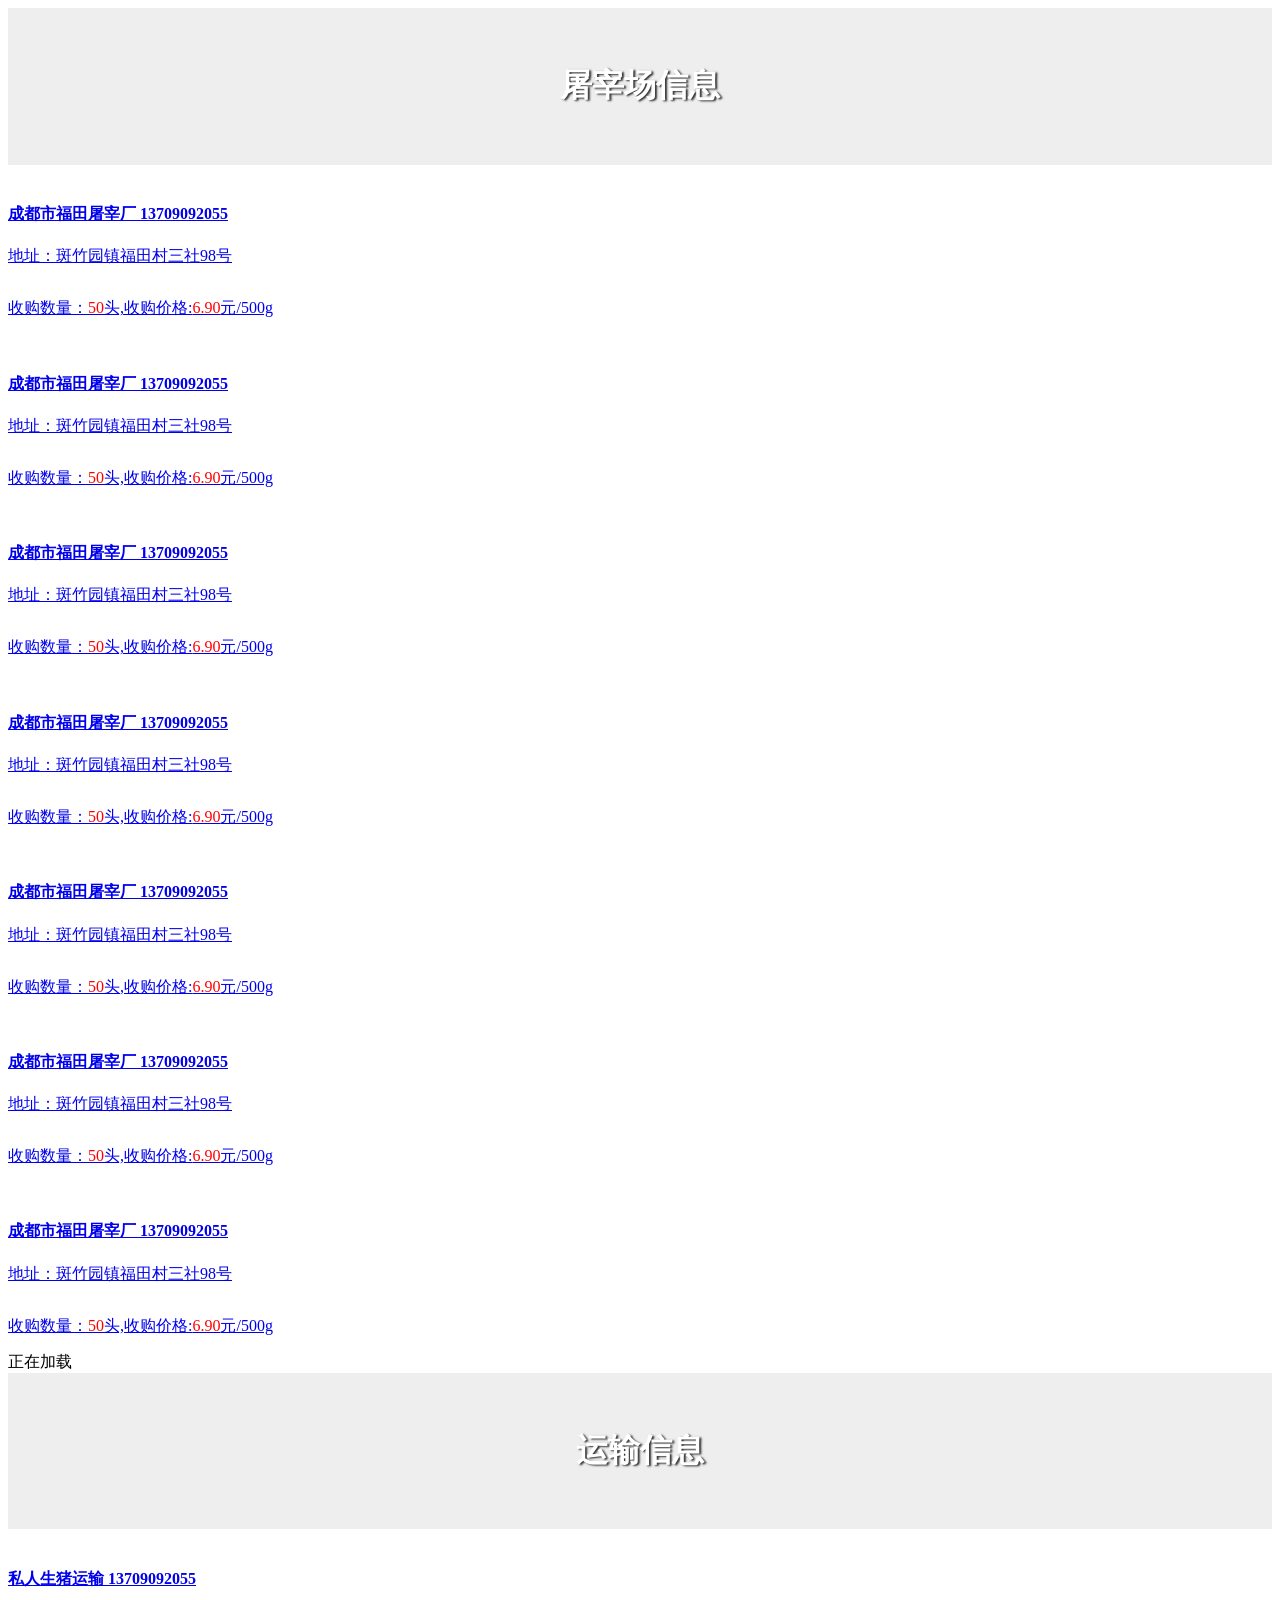
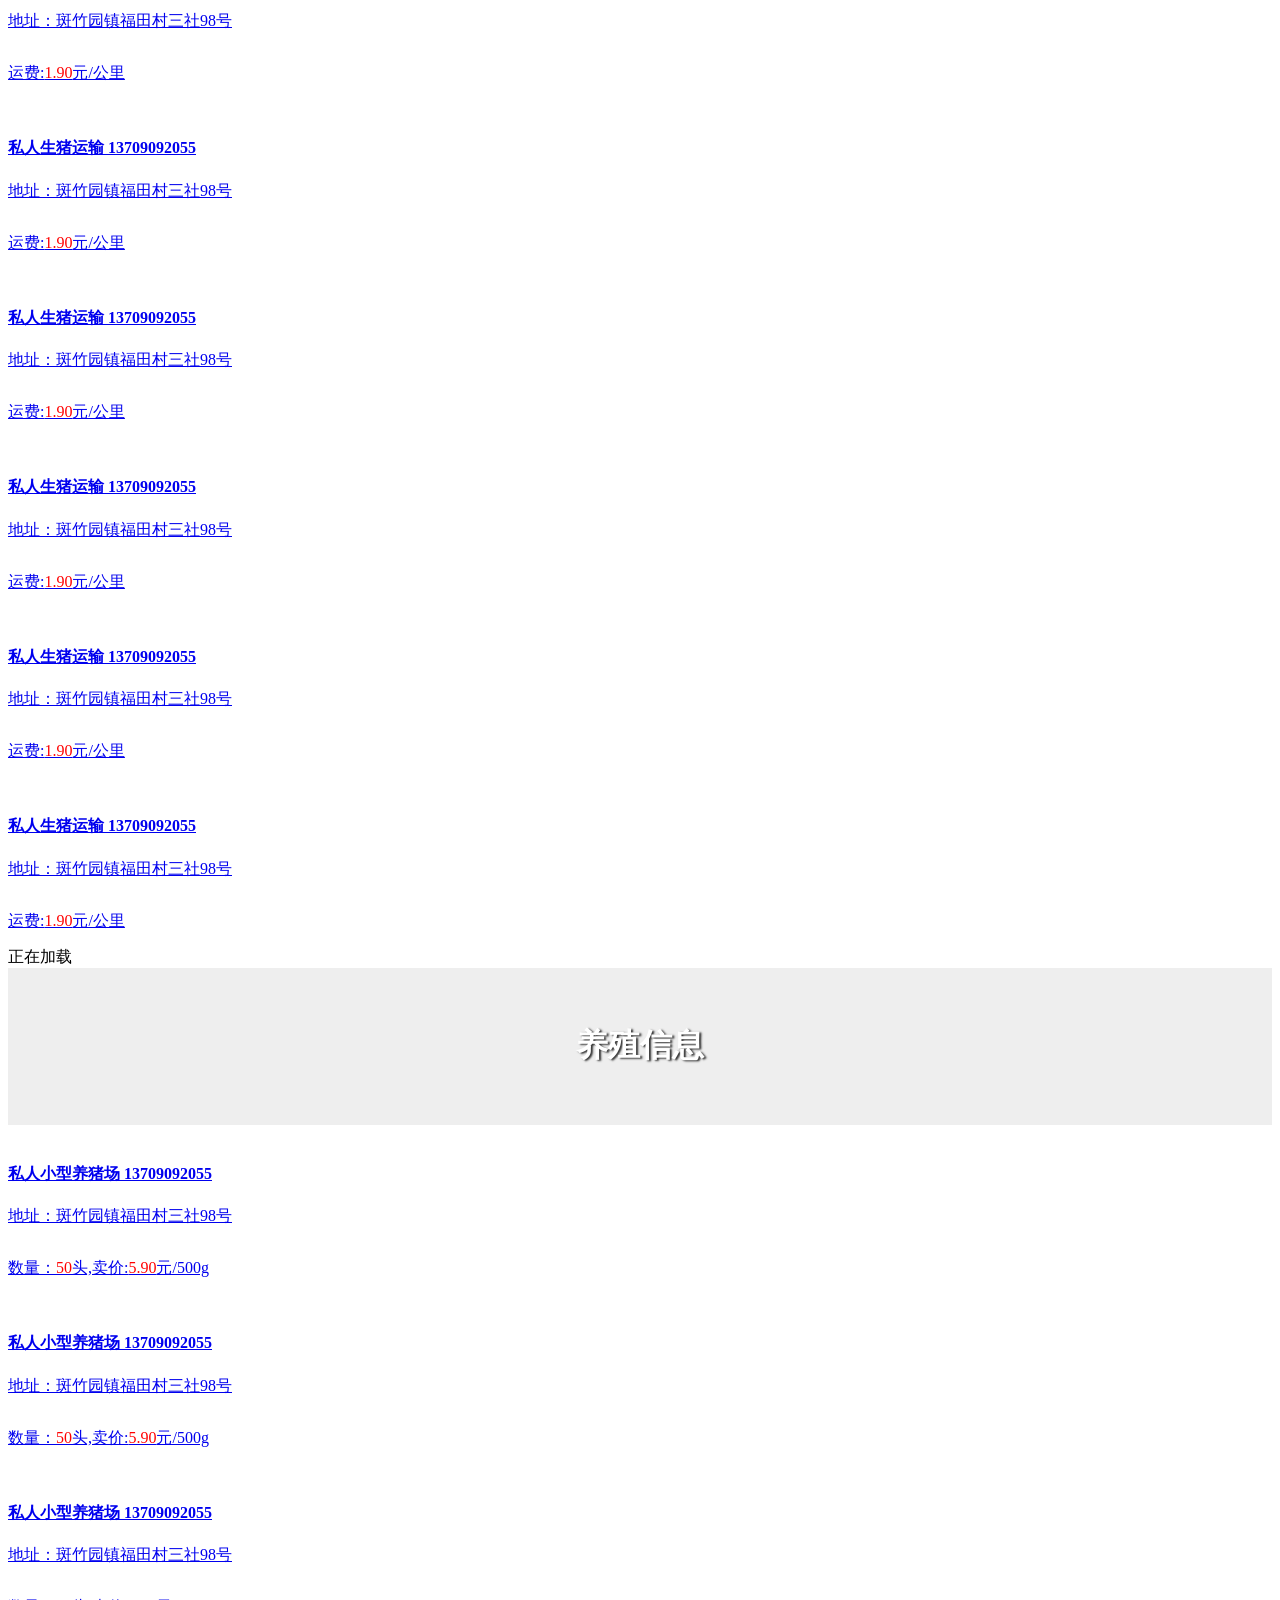
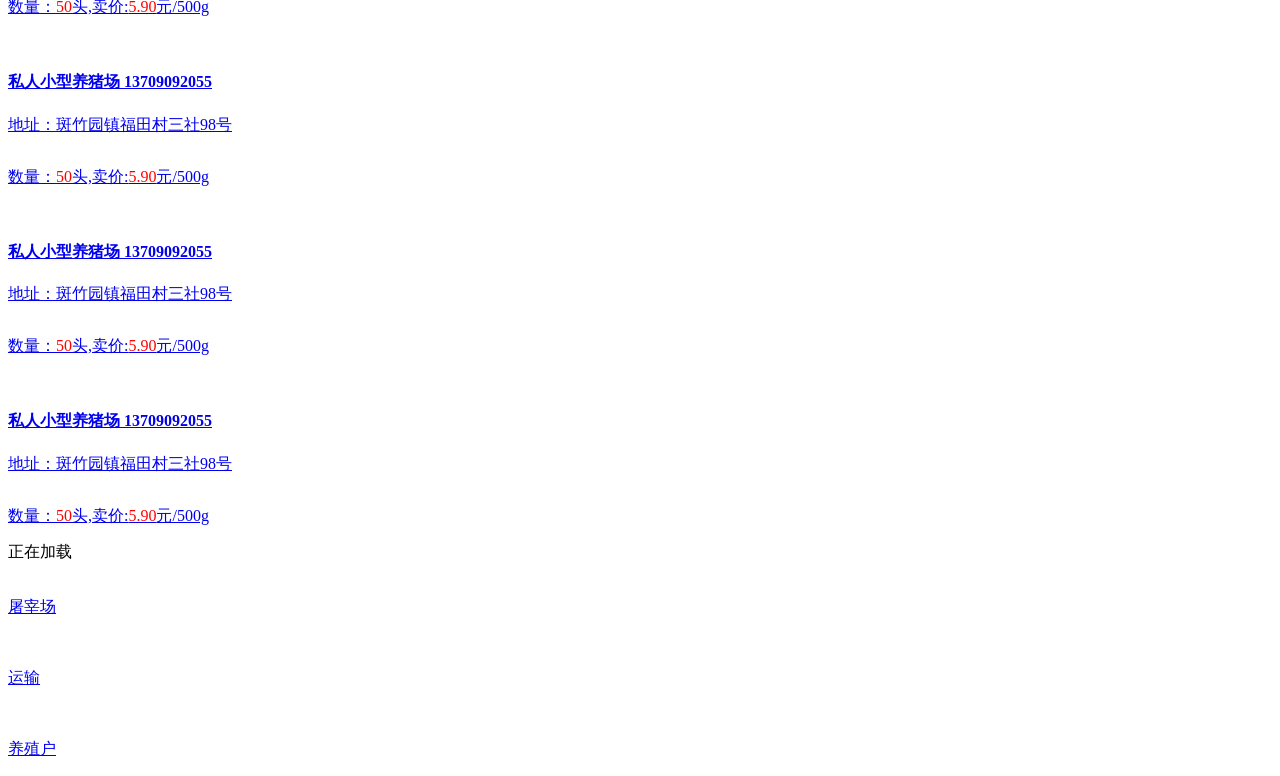
==== Pig.Weixin/wwwroot/index.html @ e0415067 "add wx html" ====
﻿<!DOCTYPE html>
<html>
<head>
    <meta charset="utf-8" />
    <meta http-equiv="X-UA-Compatible" content="IE=edge">
    <meta name="viewport" content="width=device-width, initial-scale=1, user-scalable=no">
    <link rel="stylesheet" href="/css/weui.min.css">
    <link rel="stylesheet" href="/css/jquery-weui.css">
    <link rel="stylesheet" href="/css/common.css">
    <title></title>
    <style>
        .header {
            text-align: center;
            padding: 35px 0;
            background-size: cover;
            background-color: #eee;
            background-position:center center;
        }
        .price_desc { 
            height: 20px;
            padding-top:15px;
        }
            .price_desc span {
                color:red
            }
    </style>
</head>
<body ontouchstart>
<div class="weui-tab">
    <div class="weui-tab__panel weui-tab__bd">
        <div id="tab1" class="weui-tab__bd-item weui-tab__bd-item--active">
            <div class="header" style="background-image:url('/images/tbg1.png')">
                <h1 class="title" style="color:#fff;text-shadow: 2px 1px 2px #333;">屠宰场信息</h1>
            </div>
            <div id="list1">
                <a href="javascript:void(0);" class="weui-media-box weui-media-box_appmsg">
                    <div class="weui-media-box__hd">
                        <img class="weui-media-box__thumb" src="/images/tzc/fttzc.png" alt="">
                    </div>
                    <div class="weui-media-box__bd">
                        <h4 class="weui-media-box__title">
                            成都市福田屠宰厂
                            <span class="weui-media-box__title-after">13709092055</span>
                        </h4>
                        <p class="weui-media-box__desc">地址：斑竹园镇福田村三社98号</p>
                        <p class="weui-media-box__desc price_desc">收购数量：<span>50</span>头,收购价格:<span>6.90</span>元/500g</p>
                    </div>
                </a> <a href="javascript:void(0);" class="weui-media-box weui-media-box_appmsg">
                    <div class="weui-media-box__hd">
                        <img class="weui-media-box__thumb" src="/images/tzc/fttzc.png" alt="">
                    </div>
                    <div class="weui-media-box__bd">
                        <h4 class="weui-media-box__title">
                            成都市福田屠宰厂
                            <span class="weui-media-box__title-after">13709092055</span>
                        </h4>
                        <p class="weui-media-box__desc">地址：斑竹园镇福田村三社98号</p>
                        <p class="weui-media-box__desc price_desc">收购数量：<span>50</span>头,收购价格:<span>6.90</span>元/500g</p>
                    </div>
                </a> <a href="javascript:void(0);" class="weui-media-box weui-media-box_appmsg">
                    <div class="weui-media-box__hd">
                        <img class="weui-media-box__thumb" src="/images/tzc/fttzc.png" alt="">
                    </div>
                    <div class="weui-media-box__bd">
                        <h4 class="weui-media-box__title">
                            成都市福田屠宰厂
                            <span class="weui-media-box__title-after">13709092055</span>
                        </h4>
                        <p class="weui-media-box__desc">地址：斑竹园镇福田村三社98号</p>
                        <p class="weui-media-box__desc price_desc">收购数量：<span>50</span>头,收购价格:<span>6.90</span>元/500g</p>
                    </div>
                </a> <a href="javascript:void(0);" class="weui-media-box weui-media-box_appmsg">
                    <div class="weui-media-box__hd">
                        <img class="weui-media-box__thumb" src="/images/tzc/fttzc.png" alt="">
                    </div>
                    <div class="weui-media-box__bd">
                        <h4 class="weui-media-box__title">
                            成都市福田屠宰厂
                            <span class="weui-media-box__title-after">13709092055</span>
                        </h4>
                        <p class="weui-media-box__desc">地址：斑竹园镇福田村三社98号</p>
                        <p class="weui-media-box__desc price_desc">收购数量：<span>50</span>头,收购价格:<span>6.90</span>元/500g</p>
                    </div>
                </a> <a href="javascript:void(0);" class="weui-media-box weui-media-box_appmsg">
                    <div class="weui-media-box__hd">
                        <img class="weui-media-box__thumb" src="/images/tzc/fttzc.png" alt="">
                    </div>
                    <div class="weui-media-box__bd">
                        <h4 class="weui-media-box__title">
                            成都市福田屠宰厂
                            <span class="weui-media-box__title-after">13709092055</span>
                        </h4>
                        <p class="weui-media-box__desc">地址：斑竹园镇福田村三社98号</p>
                        <p class="weui-media-box__desc price_desc">收购数量：<span>50</span>头,收购价格:<span>6.90</span>元/500g</p>
                    </div>
                </a> <a href="javascript:void(0);" class="weui-media-box weui-media-box_appmsg">
                    <div class="weui-media-box__hd">
                        <img class="weui-media-box__thumb" src="/images/tzc/fttzc.png" alt="">
                    </div>
                    <div class="weui-media-box__bd">
                        <h4 class="weui-media-box__title">
                            成都市福田屠宰厂
                            <span class="weui-media-box__title-after">13709092055</span>
                        </h4>
                        <p class="weui-media-box__desc">地址：斑竹园镇福田村三社98号</p>
                        <p class="weui-media-box__desc price_desc">收购数量：<span>50</span>头,收购价格:<span>6.90</span>元/500g</p>
                    </div>
                </a> <a href="javascript:void(0);" class="weui-media-box weui-media-box_appmsg">
                    <div class="weui-media-box__hd">
                        <img class="weui-media-box__thumb" src="/images/tzc/fttzc.png" alt="">
                    </div>
                    <div class="weui-media-box__bd">
                        <h4 class="weui-media-box__title">
                            成都市福田屠宰厂
                            <span class="weui-media-box__title-after">13709092055</span>
                        </h4>
                        <p class="weui-media-box__desc">地址：斑竹园镇福田村三社98号</p>
                        <p class="weui-media-box__desc price_desc">收购数量：<span>50</span>头,收购价格:<span>6.90</span>元/500g</p>
                    </div>
                </a>
            </div>
            <div class="weui-loadmore">
                <i class="weui-loading"></i>
                <span class="weui-loadmore__tips">正在加载</span>
            </div>
        </div>
        <div id="tab2" class="weui-tab__bd-item">
            <div class="header" style="background-image:url('/images/tbg2.png')">
                <h1 class="title" style="color:#fff;text-shadow: 2px 1px 2px #333;">运输信息</h1>
            </div>
            <div id="list2">
                <a href="javascript:void(0);" class="weui-media-box weui-media-box_appmsg">
                    <div class="weui-media-box__hd">
                        <img class="weui-media-box__thumb" src="/images/ysd/ysd.png" alt="">
                    </div>
                    <div class="weui-media-box__bd">
                        <h4 class="weui-media-box__title">
                            私人生猪运输
                            <span class="weui-media-box__title-after">13709092055</span>
                        </h4>
                        <p class="weui-media-box__desc">地址：斑竹园镇福田村三社98号</p>
                        <p class="weui-media-box__desc price_desc">运费:<span>1.90</span>元/公里</p>
                    </div>
                </a>
                <a href="javascript:void(0);" class="weui-media-box weui-media-box_appmsg">
                    <div class="weui-media-box__hd">
                        <img class="weui-media-box__thumb" src="/images/ysd/ysd.png" alt="">
                    </div>
                    <div class="weui-media-box__bd">
                        <h4 class="weui-media-box__title">
                            私人生猪运输
                            <span class="weui-media-box__title-after">13709092055</span>
                        </h4>
                        <p class="weui-media-box__desc">地址：斑竹园镇福田村三社98号</p>
                        <p class="weui-media-box__desc price_desc">运费:<span>1.90</span>元/公里</p>
                    </div>
                </a>
                <a href="javascript:void(0);" class="weui-media-box weui-media-box_appmsg">
                    <div class="weui-media-box__hd">
                        <img class="weui-media-box__thumb" src="/images/ysd/ysd.png" alt="">
                    </div>
                    <div class="weui-media-box__bd">
                        <h4 class="weui-media-box__title">
                            私人生猪运输
                            <span class="weui-media-box__title-after">13709092055</span>
                        </h4>
                        <p class="weui-media-box__desc">地址：斑竹园镇福田村三社98号</p>
                        <p class="weui-media-box__desc price_desc">运费:<span>1.90</span>元/公里</p>
                    </div>
                </a>
                <a href="javascript:void(0);" class="weui-media-box weui-media-box_appmsg">
                    <div class="weui-media-box__hd">
                        <img class="weui-media-box__thumb" src="/images/ysd/ysd.png" alt="">
                    </div>
                    <div class="weui-media-box__bd">
                        <h4 class="weui-media-box__title">
                            私人生猪运输
                            <span class="weui-media-box__title-after">13709092055</span>
                        </h4>
                        <p class="weui-media-box__desc">地址：斑竹园镇福田村三社98号</p>
                        <p class="weui-media-box__desc price_desc">运费:<span>1.90</span>元/公里</p>
                    </div>
                </a>
                <a href="javascript:void(0);" class="weui-media-box weui-media-box_appmsg">
                    <div class="weui-media-box__hd">
                        <img class="weui-media-box__thumb" src="/images/ysd/ysd.png" alt="">
                    </div>
                    <div class="weui-media-box__bd">
                        <h4 class="weui-media-box__title">
                            私人生猪运输
                            <span class="weui-media-box__title-after">13709092055</span>
                        </h4>
                        <p class="weui-media-box__desc">地址：斑竹园镇福田村三社98号</p>
                        <p class="weui-media-box__desc price_desc">运费:<span>1.90</span>元/公里</p>
                    </div>
                </a>
                <a href="javascript:void(0);" class="weui-media-box weui-media-box_appmsg">
                    <div class="weui-media-box__hd">
                        <img class="weui-media-box__thumb" src="/images/ysd/ysd.png" alt="">
                    </div>
                    <div class="weui-media-box__bd">
                        <h4 class="weui-media-box__title">
                            私人生猪运输
                            <span class="weui-media-box__title-after">13709092055</span>
                        </h4>
                        <p class="weui-media-box__desc">地址：斑竹园镇福田村三社98号</p>
                        <p class="weui-media-box__desc price_desc">运费:<span>1.90</span>元/公里</p>
                    </div>
                </a>
            </div>
            <div class="weui-loadmore">
                <i class="weui-loading"></i>
                <span class="weui-loadmore__tips">正在加载</span>
            </div>
        </div>
        <div id="tab3" class="weui-tab__bd-item">
            <div class="header" style="background-image:url('/images/tbg3.png')">
                <h1 class="title" style="color:#fff;text-shadow: 2px 1px 2px #333;">养殖信息</h1>
            </div>
            <div id="list3">
                <a href="javascript:void(0);" class="weui-media-box weui-media-box_appmsg">
                    <div class="weui-media-box__hd">
                        <img class="weui-media-box__thumb" src="/images/ysd/ysd.png" alt="">
                    </div>
                    <div class="weui-media-box__bd">
                        <h4 class="weui-media-box__title">
                            私人小型养猪场
                            <span class="weui-media-box__title-after">13709092055</span>
                        </h4>
                        <p class="weui-media-box__desc">地址：斑竹园镇福田村三社98号</p>
                        <p class="weui-media-box__desc price_desc">数量：<span>50</span>头,卖价:<span>5.90</span>元/500g</p>
                    </div>
                </a>
                <a href="javascript:void(0);" class="weui-media-box weui-media-box_appmsg">
                    <div class="weui-media-box__hd">
                        <img class="weui-media-box__thumb" src="/images/ysd/ysd.png" alt="">
                    </div>
                    <div class="weui-media-box__bd">
                        <h4 class="weui-media-box__title">
                            私人小型养猪场
                            <span class="weui-media-box__title-after">13709092055</span>
                        </h4>
                        <p class="weui-media-box__desc">地址：斑竹园镇福田村三社98号</p>
                        <p class="weui-media-box__desc price_desc">数量：<span>50</span>头,卖价:<span>5.90</span>元/500g</p>
                    </div>
                </a>
                <a href="javascript:void(0);" class="weui-media-box weui-media-box_appmsg">
                    <div class="weui-media-box__hd">
                        <img class="weui-media-box__thumb" src="/images/ysd/ysd.png" alt="">
                    </div>
                    <div class="weui-media-box__bd">
                        <h4 class="weui-media-box__title">
                            私人小型养猪场
                            <span class="weui-media-box__title-after">13709092055</span>
                        </h4>
                        <p class="weui-media-box__desc">地址：斑竹园镇福田村三社98号</p>
                        <p class="weui-media-box__desc price_desc">数量：<span>50</span>头,卖价:<span>5.90</span>元/500g</p>
                    </div>
                </a>
                <a href="javascript:void(0);" class="weui-media-box weui-media-box_appmsg">
                    <div class="weui-media-box__hd">
                        <img class="weui-media-box__thumb" src="/images/ysd/ysd.png" alt="">
                    </div>
                    <div class="weui-media-box__bd">
                        <h4 class="weui-media-box__title">
                            私人小型养猪场
                            <span class="weui-media-box__title-after">13709092055</span>
                        </h4>
                        <p class="weui-media-box__desc">地址：斑竹园镇福田村三社98号</p>
                        <p class="weui-media-box__desc price_desc">数量：<span>50</span>头,卖价:<span>5.90</span>元/500g</p>
                    </div>
                </a>
                <a href="javascript:void(0);" class="weui-media-box weui-media-box_appmsg">
                    <div class="weui-media-box__hd">
                        <img class="weui-media-box__thumb" src="/images/ysd/ysd.png" alt="">
                    </div>
                    <div class="weui-media-box__bd">
                        <h4 class="weui-media-box__title">
                            私人小型养猪场
                            <span class="weui-media-box__title-after">13709092055</span>
                        </h4>
                        <p class="weui-media-box__desc">地址：斑竹园镇福田村三社98号</p>
                        <p class="weui-media-box__desc price_desc">数量：<span>50</span>头,卖价:<span>5.90</span>元/500g</p>
                    </div>
                </a>
                <a href="javascript:void(0);" class="weui-media-box weui-media-box_appmsg">
                    <div class="weui-media-box__hd">
                        <img class="weui-media-box__thumb" src="/images/ysd/ysd.png" alt="">
                    </div>
                    <div class="weui-media-box__bd">
                        <h4 class="weui-media-box__title">
                            私人小型养猪场
                            <span class="weui-media-box__title-after">13709092055</span>
                        </h4>
                        <p class="weui-media-box__desc">地址：斑竹园镇福田村三社98号</p>
                        <p class="weui-media-box__desc price_desc">数量：<span>50</span>头,卖价:<span>5.90</span>元/500g</p>
                    </div>
                </a>
            </div>
            <div class="weui-loadmore">
                <i class="weui-loading"></i>
                <span class="weui-loadmore__tips">正在加载</span>
            </div>
        </div>
    </div>

    <div class="weui-tabbar">
        <a href="#tab1" class="weui-tabbar__item weui-bar__item--on">
            <!--<span class="weui-badge" style="position: absolute; top: -.4em; right: 1em;">8</span>-->
            <div class="weui-tabbar__icon">
                <img src="/images/knife.png" alt="" class="weui-tabbar__icon">
            </div>
            <p class="weui-tabbar__label">屠宰场</p>
        </a>
        <a href="#tab2" class="weui-tabbar__item">
            <div class="weui-tabbar__icon">
                <img src="/images/car.png" alt="" class="weui-tabbar__icon">
            </div>
            <p class="weui-tabbar__label">运输</p>
        </a>
        <a href="#tab3" class="weui-tabbar__item">
            <div class="weui-tabbar__icon">
                <img src="/images/pig.png" alt="" class="weui-tabbar__icon">
            </div>
            <p class="weui-tabbar__label">养殖户</p>
        </a>
    </div>
</div>
<script src="/js/jquery-2.1.4.js"></script>
<script src="/js/fastclick.js"></script>
<script>
    $(function() {
        FastClick.attach(document.body);
       
        //$("tal2").infinite(100);
        //$("tal3").infinite(100);
    });
</script>
<script src="/js/jquery-weui.js"></script>
<script>
    
    var loading = false;
    $("#tab1").infinite(50).on("infinite", function () {
        if (loading) return;
        loading = true;
        setTimeout(function() {
                loading = false;
            $("#tab1").destroyInfinite();
            },
            3000);
    });
</script>
</body>
</html>
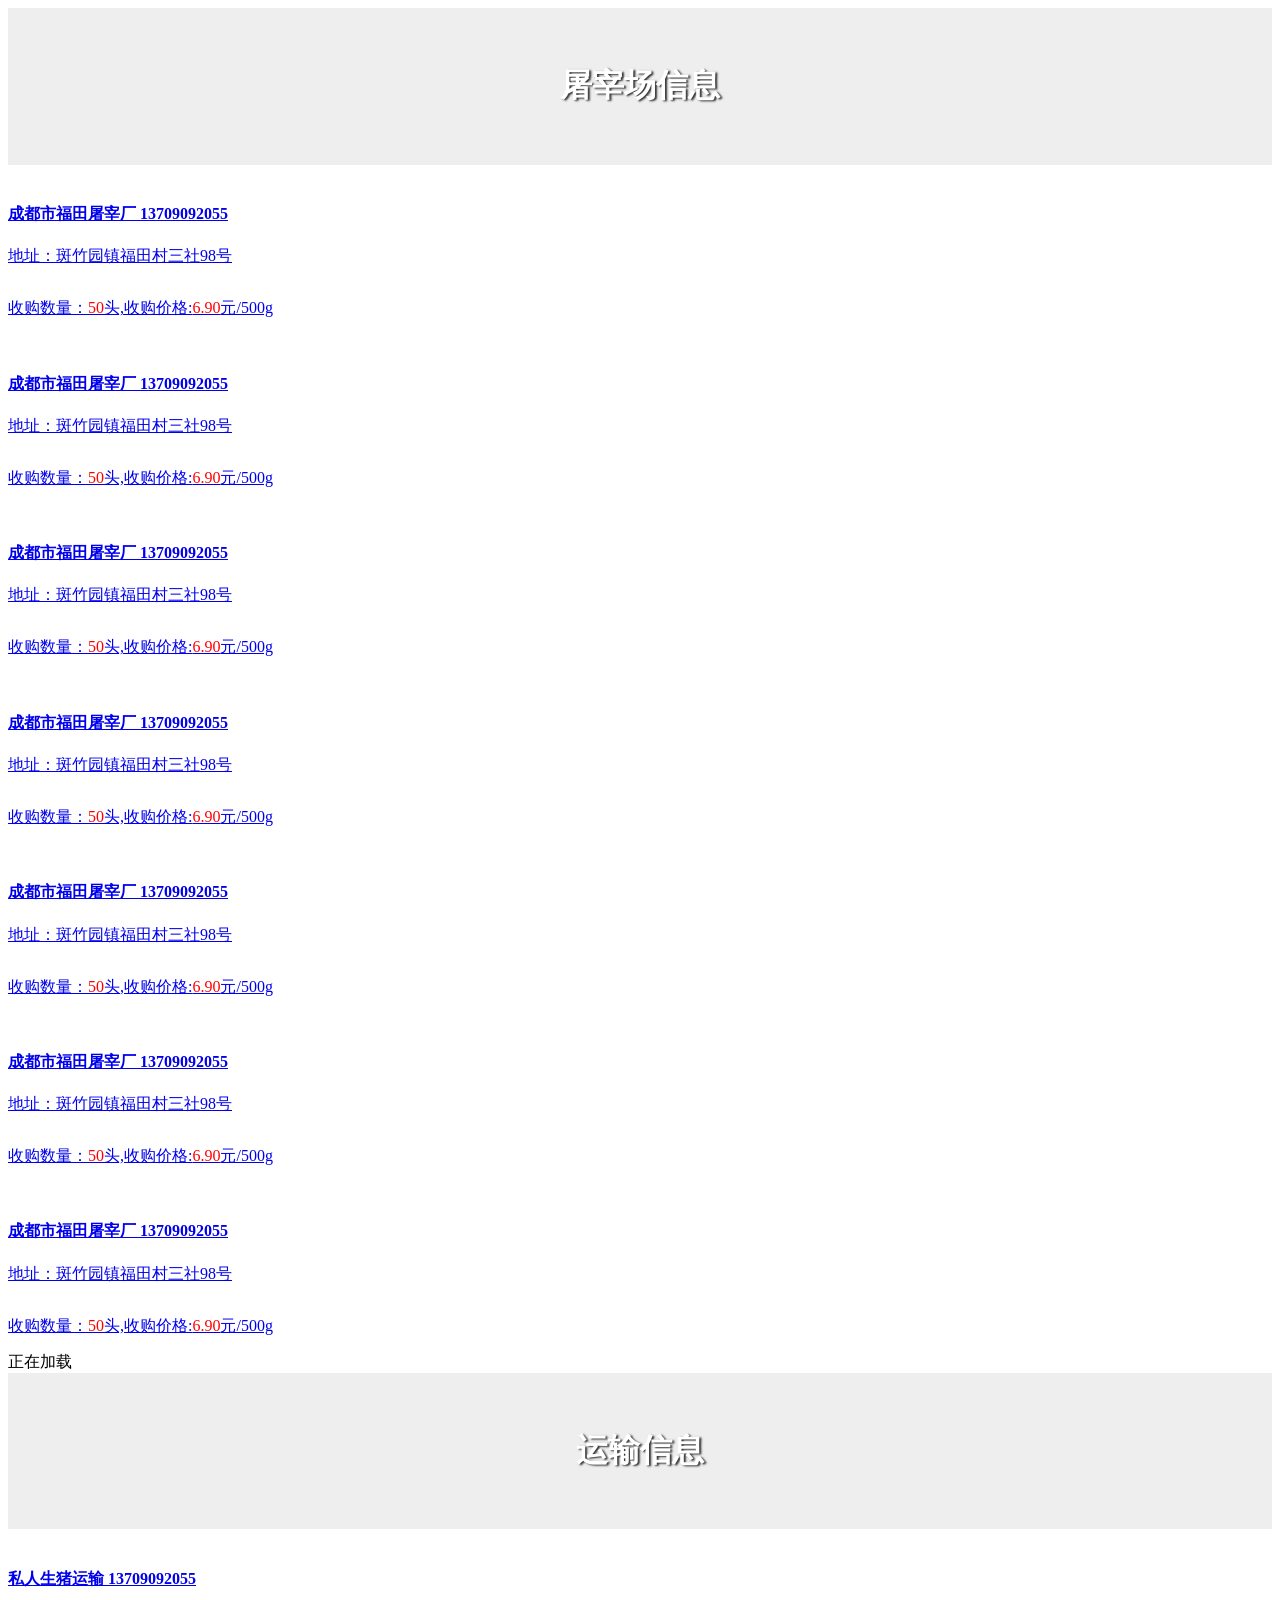
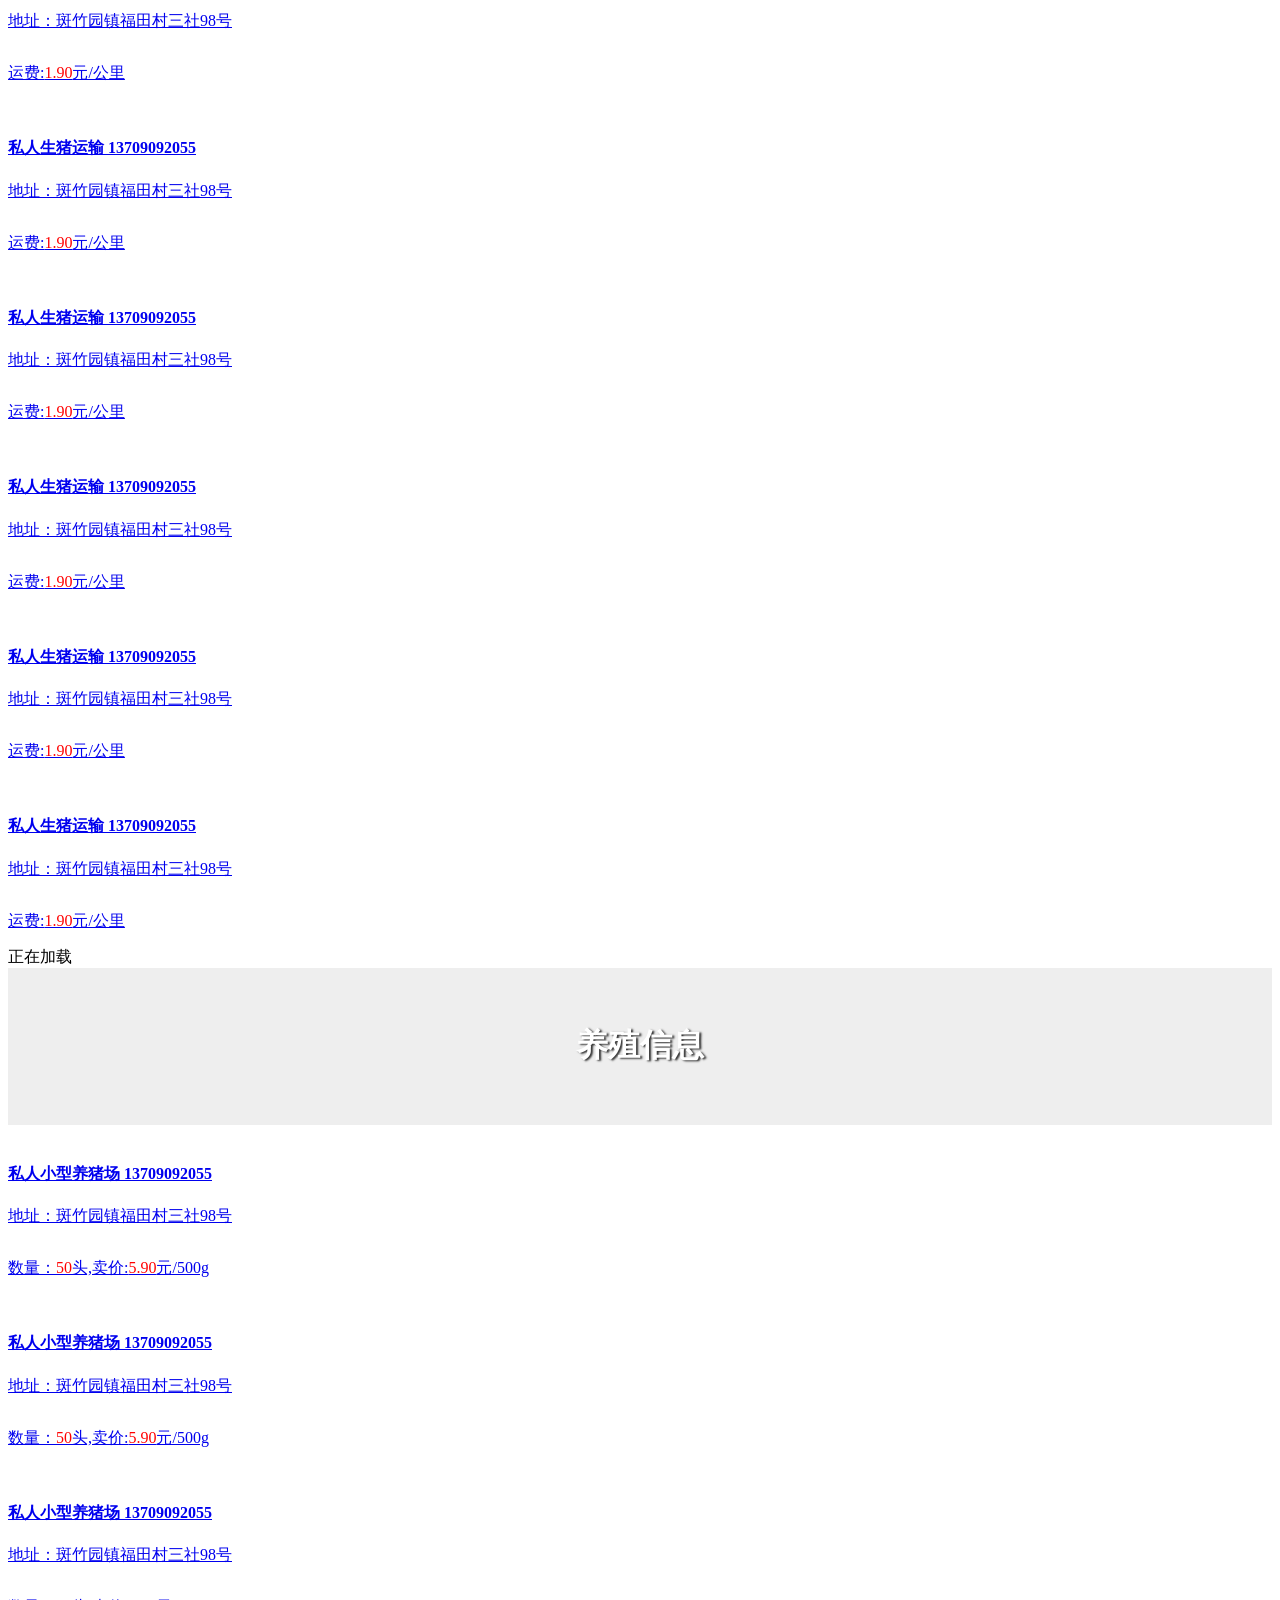
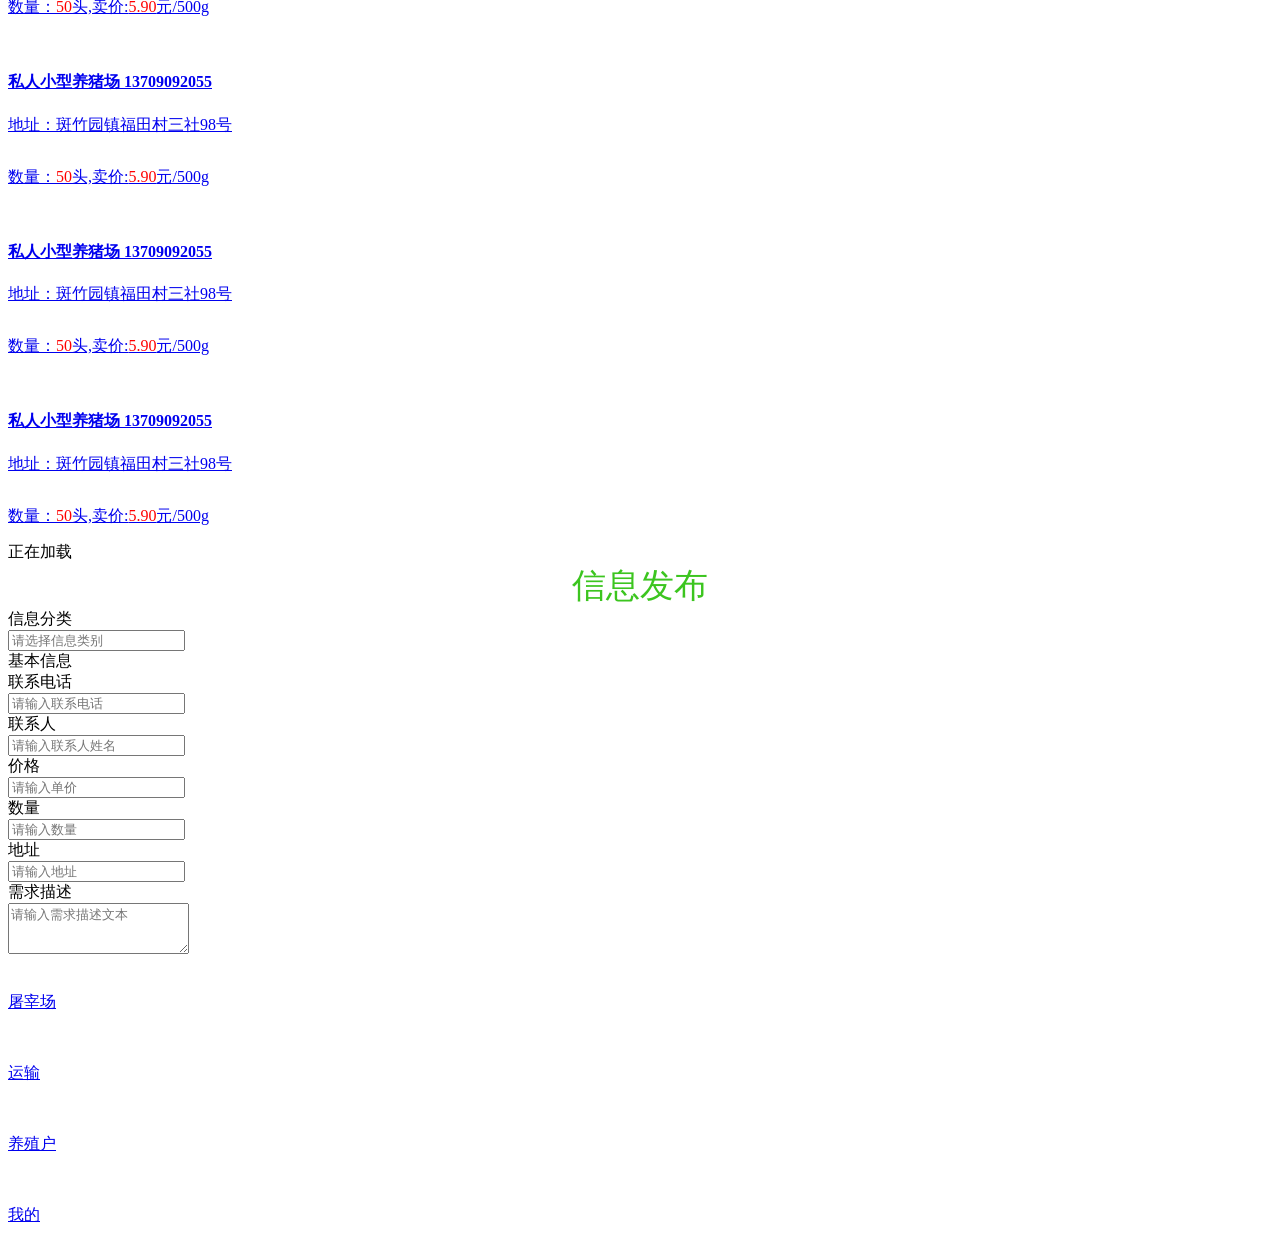
==== commit 4c2da255: "00" ====
--- a/Pig.Weixin/wwwroot/index.html
+++ b/Pig.Weixin/wwwroot/index.html
@@ -14,341 +14,416 @@
             padding: 35px 0;
             background-size: cover;
             background-color: #eee;
-            background-position:center center;
+            background-position: center center;
         }
-        .price_desc { 
+
+        .price_desc {
             height: 20px;
-            padding-top:15px;
+            padding-top: 15px;
         }
+
             .price_desc span {
-                color:red
+                color: red
             }
+        .publish-title
+{text-align: center;
+            font-size: 34px;
+            color: #3cc51f;
+            font-weight: 400;
+            margin: 0 15%;}
     </style>
 </head>
 <body ontouchstart>
-<div class="weui-tab">
-    <div class="weui-tab__panel weui-tab__bd">
-        <div id="tab1" class="weui-tab__bd-item weui-tab__bd-item--active">
-            <div class="header" style="background-image:url('/images/tbg1.png')">
-                <h1 class="title" style="color:#fff;text-shadow: 2px 1px 2px #333;">屠宰场信息</h1>
+    <div class="weui-tab">
+        <div class="weui-tab__panel weui-tab__bd">
+            <div id="tab1" class="weui-tab__bd-item weui-tab__bd-item--active">
+                <div class="header" style="background-image:url('/images/tbg1.png')">
+                    <h1 class="title" style="color:#fff;text-shadow: 2px 1px 2px #333;">屠宰场信息</h1>
+                </div>
+                <div id="list1">
+                    <a href="javascript:void(0);" class="weui-media-box weui-media-box_appmsg">
+                        <div class="weui-media-box__hd">
+                            <img class="weui-media-box__thumb" src="/images/tzc/fttzc.png" alt="">
+                        </div>
+                        <div class="weui-media-box__bd">
+                            <h4 class="weui-media-box__title">
+                                成都市福田屠宰厂
+                                <span class="weui-media-box__title-after">13709092055</span>
+                            </h4>
+                            <p class="weui-media-box__desc">地址：斑竹园镇福田村三社98号</p>
+                            <p class="weui-media-box__desc price_desc">收购数量：<span>50</span>头,收购价格:<span>6.90</span>元/500g</p>
+                        </div>
+                    </a> <a href="javascript:void(0);" class="weui-media-box weui-media-box_appmsg">
+                        <div class="weui-media-box__hd">
+                            <img class="weui-media-box__thumb" src="/images/tzc/fttzc.png" alt="">
+                        </div>
+                        <div class="weui-media-box__bd">
+                            <h4 class="weui-media-box__title">
+                                成都市福田屠宰厂
+                                <span class="weui-media-box__title-after">13709092055</span>
+                            </h4>
+                            <p class="weui-media-box__desc">地址：斑竹园镇福田村三社98号</p>
+                            <p class="weui-media-box__desc price_desc">收购数量：<span>50</span>头,收购价格:<span>6.90</span>元/500g</p>
+                        </div>
+                    </a> <a href="javascript:void(0);" class="weui-media-box weui-media-box_appmsg">
+                        <div class="weui-media-box__hd">
+                            <img class="weui-media-box__thumb" src="/images/tzc/fttzc.png" alt="">
+                        </div>
+                        <div class="weui-media-box__bd">
+                            <h4 class="weui-media-box__title">
+                                成都市福田屠宰厂
+                                <span class="weui-media-box__title-after">13709092055</span>
+                            </h4>
+                            <p class="weui-media-box__desc">地址：斑竹园镇福田村三社98号</p>
+                            <p class="weui-media-box__desc price_desc">收购数量：<span>50</span>头,收购价格:<span>6.90</span>元/500g</p>
+                        </div>
+                    </a> <a href="javascript:void(0);" class="weui-media-box weui-media-box_appmsg">
+                        <div class="weui-media-box__hd">
+                            <img class="weui-media-box__thumb" src="/images/tzc/fttzc.png" alt="">
+                        </div>
+                        <div class="weui-media-box__bd">
+                            <h4 class="weui-media-box__title">
+                                成都市福田屠宰厂
+                                <span class="weui-media-box__title-after">13709092055</span>
+                            </h4>
+                            <p class="weui-media-box__desc">地址：斑竹园镇福田村三社98号</p>
+                            <p class="weui-media-box__desc price_desc">收购数量：<span>50</span>头,收购价格:<span>6.90</span>元/500g</p>
+                        </div>
+                    </a> <a href="javascript:void(0);" class="weui-media-box weui-media-box_appmsg">
+                        <div class="weui-media-box__hd">
+                            <img class="weui-media-box__thumb" src="/images/tzc/fttzc.png" alt="">
+                        </div>
+                        <div class="weui-media-box__bd">
+                            <h4 class="weui-media-box__title">
+                                成都市福田屠宰厂
+                                <span class="weui-media-box__title-after">13709092055</span>
+                            </h4>
+                            <p class="weui-media-box__desc">地址：斑竹园镇福田村三社98号</p>
+                            <p class="weui-media-box__desc price_desc">收购数量：<span>50</span>头,收购价格:<span>6.90</span>元/500g</p>
+                        </div>
+                    </a> <a href="javascript:void(0);" class="weui-media-box weui-media-box_appmsg">
+                        <div class="weui-media-box__hd">
+                            <img class="weui-media-box__thumb" src="/images/tzc/fttzc.png" alt="">
+                        </div>
+                        <div class="weui-media-box__bd">
+                            <h4 class="weui-media-box__title">
+                                成都市福田屠宰厂
+                                <span class="weui-media-box__title-after">13709092055</span>
+                            </h4>
+                            <p class="weui-media-box__desc">地址：斑竹园镇福田村三社98号</p>
+                            <p class="weui-media-box__desc price_desc">收购数量：<span>50</span>头,收购价格:<span>6.90</span>元/500g</p>
+                        </div>
+                    </a> <a href="javascript:void(0);" class="weui-media-box weui-media-box_appmsg">
+                        <div class="weui-media-box__hd">
+                            <img class="weui-media-box__thumb" src="/images/tzc/fttzc.png" alt="">
+                        </div>
+                        <div class="weui-media-box__bd">
+                            <h4 class="weui-media-box__title">
+                                成都市福田屠宰厂
+                                <span class="weui-media-box__title-after">13709092055</span>
+                            </h4>
+                            <p class="weui-media-box__desc">地址：斑竹园镇福田村三社98号</p>
+                            <p class="weui-media-box__desc price_desc">收购数量：<span>50</span>头,收购价格:<span>6.90</span>元/500g</p>
+                        </div>
+                    </a>
+                </div>
+                <div class="weui-loadmore">
+                    <i class="weui-loading"></i>
+                    <span class="weui-loadmore__tips">正在加载</span>
+                </div>
             </div>
-            <div id="list1">
-                <a href="javascript:void(0);" class="weui-media-box weui-media-box_appmsg">
-                    <div class="weui-media-box__hd">
-                        <img class="weui-media-box__thumb" src="/images/tzc/fttzc.png" alt="">
-                    </div>
-                    <div class="weui-media-box__bd">
-                        <h4 class="weui-media-box__title">
-                            成都市福田屠宰厂
-                            <span class="weui-media-box__title-after">13709092055</span>
-                        </h4>
-                        <p class="weui-media-box__desc">地址：斑竹园镇福田村三社98号</p>
-                        <p class="weui-media-box__desc price_desc">收购数量：<span>50</span>头,收购价格:<span>6.90</span>元/500g</p>
-                    </div>
-                </a> <a href="javascript:void(0);" class="weui-media-box weui-media-box_appmsg">
-                    <div class="weui-media-box__hd">
-                        <img class="weui-media-box__thumb" src="/images/tzc/fttzc.png" alt="">
-                    </div>
-                    <div class="weui-media-box__bd">
-                        <h4 class="weui-media-box__title">
-                            成都市福田屠宰厂
-                            <span class="weui-media-box__title-after">13709092055</span>
-                        </h4>
-                        <p class="weui-media-box__desc">地址：斑竹园镇福田村三社98号</p>
-                        <p class="weui-media-box__desc price_desc">收购数量：<span>50</span>头,收购价格:<span>6.90</span>元/500g</p>
-                    </div>
-                </a> <a href="javascript:void(0);" class="weui-media-box weui-media-box_appmsg">
-                    <div class="weui-media-box__hd">
-                        <img class="weui-media-box__thumb" src="/images/tzc/fttzc.png" alt="">
-                    </div>
-                    <div class="weui-media-box__bd">
-                        <h4 class="weui-media-box__title">
-                            成都市福田屠宰厂
-                            <span class="weui-media-box__title-after">13709092055</span>
-                        </h4>
-                        <p class="weui-media-box__desc">地址：斑竹园镇福田村三社98号</p>
-                        <p class="weui-media-box__desc price_desc">收购数量：<span>50</span>头,收购价格:<span>6.90</span>元/500g</p>
-                    </div>
-                </a> <a href="javascript:void(0);" class="weui-media-box weui-media-box_appmsg">
-                    <div class="weui-media-box__hd">
-                        <img class="weui-media-box__thumb" src="/images/tzc/fttzc.png" alt="">
-                    </div>
-                    <div class="weui-media-box__bd">
-                        <h4 class="weui-media-box__title">
-                            成都市福田屠宰厂
-                            <span class="weui-media-box__title-after">13709092055</span>
-                        </h4>
-                        <p class="weui-media-box__desc">地址：斑竹园镇福田村三社98号</p>
-                        <p class="weui-media-box__desc price_desc">收购数量：<span>50</span>头,收购价格:<span>6.90</span>元/500g</p>
-                    </div>
-                </a> <a href="javascript:void(0);" class="weui-media-box weui-media-box_appmsg">
-                    <div class="weui-media-box__hd">
-                        <img class="weui-media-box__thumb" src="/images/tzc/fttzc.png" alt="">
-                    </div>
-                    <div class="weui-media-box__bd">
-                        <h4 class="weui-media-box__title">
-                            成都市福田屠宰厂
-                            <span class="weui-media-box__title-after">13709092055</span>
-                        </h4>
-                        <p class="weui-media-box__desc">地址：斑竹园镇福田村三社98号</p>
-                        <p class="weui-media-box__desc price_desc">收购数量：<span>50</span>头,收购价格:<span>6.90</span>元/500g</p>
-                    </div>
-                </a> <a href="javascript:void(0);" class="weui-media-box weui-media-box_appmsg">
-                    <div class="weui-media-box__hd">
-                        <img class="weui-media-box__thumb" src="/images/tzc/fttzc.png" alt="">
-                    </div>
-                    <div class="weui-media-box__bd">
-                        <h4 class="weui-media-box__title">
-                            成都市福田屠宰厂
-                            <span class="weui-media-box__title-after">13709092055</span>
-                        </h4>
-                        <p class="weui-media-box__desc">地址：斑竹园镇福田村三社98号</p>
-                        <p class="weui-media-box__desc price_desc">收购数量：<span>50</span>头,收购价格:<span>6.90</span>元/500g</p>
-                    </div>
-                </a> <a href="javascript:void(0);" class="weui-media-box weui-media-box_appmsg">
-                    <div class="weui-media-box__hd">
-                        <img class="weui-media-box__thumb" src="/images/tzc/fttzc.png" alt="">
-                    </div>
-                    <div class="weui-media-box__bd">
-                        <h4 class="weui-media-box__title">
-                            成都市福田屠宰厂
-                            <span class="weui-media-box__title-after">13709092055</span>
-                        </h4>
-                        <p class="weui-media-box__desc">地址：斑竹园镇福田村三社98号</p>
-                        <p class="weui-media-box__desc price_desc">收购数量：<span>50</span>头,收购价格:<span>6.90</span>元/500g</p>
-                    </div>
-                </a>
+            <div id="tab2" class="weui-tab__bd-item">
+                <div class="header" style="background-image:url('/images/tbg2.png')">
+                    <h1 class="title" style="color:#fff;text-shadow: 2px 1px 2px #333;">运输信息</h1>
+                </div>
+                <div id="list2">
+                    <a href="javascript:void(0);" class="weui-media-box weui-media-box_appmsg">
+                        <div class="weui-media-box__hd">
+                            <img class="weui-media-box__thumb" src="/images/ysd/ysd.png" alt="">
+                        </div>
+                        <div class="weui-media-box__bd">
+                            <h4 class="weui-media-box__title">
+                                私人生猪运输
+                                <span class="weui-media-box__title-after">13709092055</span>
+                            </h4>
+                            <p class="weui-media-box__desc">地址：斑竹园镇福田村三社98号</p>
+                            <p class="weui-media-box__desc price_desc">运费:<span>1.90</span>元/公里</p>
+                        </div>
+                    </a>
+                    <a href="javascript:void(0);" class="weui-media-box weui-media-box_appmsg">
+                        <div class="weui-media-box__hd">
+                            <img class="weui-media-box__thumb" src="/images/ysd/ysd.png" alt="">
+                        </div>
+                        <div class="weui-media-box__bd">
+                            <h4 class="weui-media-box__title">
+                                私人生猪运输
+                                <span class="weui-media-box__title-after">13709092055</span>
+                            </h4>
+                            <p class="weui-media-box__desc">地址：斑竹园镇福田村三社98号</p>
+                            <p class="weui-media-box__desc price_desc">运费:<span>1.90</span>元/公里</p>
+                        </div>
+                    </a>
+                    <a href="javascript:void(0);" class="weui-media-box weui-media-box_appmsg">
+                        <div class="weui-media-box__hd">
+                            <img class="weui-media-box__thumb" src="/images/ysd/ysd.png" alt="">
+                        </div>
+                        <div class="weui-media-box__bd">
+                            <h4 class="weui-media-box__title">
+                                私人生猪运输
+                                <span class="weui-media-box__title-after">13709092055</span>
+                            </h4>
+                            <p class="weui-media-box__desc">地址：斑竹园镇福田村三社98号</p>
+                            <p class="weui-media-box__desc price_desc">运费:<span>1.90</span>元/公里</p>
+                        </div>
+                    </a>
+                    <a href="javascript:void(0);" class="weui-media-box weui-media-box_appmsg">
+                        <div class="weui-media-box__hd">
+                            <img class="weui-media-box__thumb" src="/images/ysd/ysd.png" alt="">
+                        </div>
+                        <div class="weui-media-box__bd">
+                            <h4 class="weui-media-box__title">
+                                私人生猪运输
+                                <span class="weui-media-box__title-after">13709092055</span>
+                            </h4>
+                            <p class="weui-media-box__desc">地址：斑竹园镇福田村三社98号</p>
+                            <p class="weui-media-box__desc price_desc">运费:<span>1.90</span>元/公里</p>
+                        </div>
+                    </a>
+                    <a href="javascript:void(0);" class="weui-media-box weui-media-box_appmsg">
+                        <div class="weui-media-box__hd">
+                            <img class="weui-media-box__thumb" src="/images/ysd/ysd.png" alt="">
+                        </div>
+                        <div class="weui-media-box__bd">
+                            <h4 class="weui-media-box__title">
+                                私人生猪运输
+                                <span class="weui-media-box__title-after">13709092055</span>
+                            </h4>
+                            <p class="weui-media-box__desc">地址：斑竹园镇福田村三社98号</p>
+                            <p class="weui-media-box__desc price_desc">运费:<span>1.90</span>元/公里</p>
+                        </div>
+                    </a>
+                    <a href="javascript:void(0);" class="weui-media-box weui-media-box_appmsg">
+                        <div class="weui-media-box__hd">
+                            <img class="weui-media-box__thumb" src="/images/ysd/ysd.png" alt="">
+                        </div>
+                        <div class="weui-media-box__bd">
+                            <h4 class="weui-media-box__title">
+                                私人生猪运输
+                                <span class="weui-media-box__title-after">13709092055</span>
+                            </h4>
+                            <p class="weui-media-box__desc">地址：斑竹园镇福田村三社98号</p>
+                            <p class="weui-media-box__desc price_desc">运费:<span>1.90</span>元/公里</p>
+                        </div>
+                    </a>
+                </div>
+                <div class="weui-loadmore">
+                    <i class="weui-loading"></i>
+                    <span class="weui-loadmore__tips">正在加载</span>
+                </div>
             </div>
-            <div class="weui-loadmore">
-                <i class="weui-loading"></i>
-                <span class="weui-loadmore__tips">正在加载</span>
+            <div id="tab3" class="weui-tab__bd-item">
+                <div class="header" style="background-image:url('/images/tbg3.png')">
+                    <h1 class="title" style="color:#fff;text-shadow: 2px 1px 2px #333;">养殖信息</h1>
+                </div>
+                <div id="list3">
+                    <a href="javascript:void(0);" class="weui-media-box weui-media-box_appmsg">
+                        <div class="weui-media-box__hd">
+                            <img class="weui-media-box__thumb" src="/images/ysd/ysd.png" alt="">
+                        </div>
+                        <div class="weui-media-box__bd">
+                            <h4 class="weui-media-box__title">
+                                私人小型养猪场
+                                <span class="weui-media-box__title-after">13709092055</span>
+                            </h4>
+                            <p class="weui-media-box__desc">地址：斑竹园镇福田村三社98号</p>
+                            <p class="weui-media-box__desc price_desc">数量：<span>50</span>头,卖价:<span>5.90</span>元/500g</p>
+                        </div>
+                    </a>
+                    <a href="javascript:void(0);" class="weui-media-box weui-media-box_appmsg">
+                        <div class="weui-media-box__hd">
+                            <img class="weui-media-box__thumb" src="/images/ysd/ysd.png" alt="">
+                        </div>
+                        <div class="weui-media-box__bd">
+                            <h4 class="weui-media-box__title">
+                                私人小型养猪场
+                                <span class="weui-media-box__title-after">13709092055</span>
+                            </h4>
+                            <p class="weui-media-box__desc">地址：斑竹园镇福田村三社98号</p>
+                            <p class="weui-media-box__desc price_desc">数量：<span>50</span>头,卖价:<span>5.90</span>元/500g</p>
+                        </div>
+                    </a>
+                    <a href="javascript:void(0);" class="weui-media-box weui-media-box_appmsg">
+                        <div class="weui-media-box__hd">
+                            <img class="weui-media-box__thumb" src="/images/ysd/ysd.png" alt="">
+                        </div>
+                        <div class="weui-media-box__bd">
+                            <h4 class="weui-media-box__title">
+                                私人小型养猪场
+                                <span class="weui-media-box__title-after">13709092055</span>
+                            </h4>
+                            <p class="weui-media-box__desc">地址：斑竹园镇福田村三社98号</p>
+                            <p class="weui-media-box__desc price_desc">数量：<span>50</span>头,卖价:<span>5.90</span>元/500g</p>
+                        </div>
+                    </a>
+                    <a href="javascript:void(0);" class="weui-media-box weui-media-box_appmsg">
+                        <div class="weui-media-box__hd">
+                            <img class="weui-media-box__thumb" src="/images/ysd/ysd.png" alt="">
+                        </div>
+                        <div class="weui-media-box__bd">
+                            <h4 class="weui-media-box__title">
+                                私人小型养猪场
+                                <span class="weui-media-box__title-after">13709092055</span>
+                            </h4>
+                            <p class="weui-media-box__desc">地址：斑竹园镇福田村三社98号</p>
+                            <p class="weui-media-box__desc price_desc">数量：<span>50</span>头,卖价:<span>5.90</span>元/500g</p>
+                        </div>
+                    </a>
+                    <a href="javascript:void(0);" class="weui-media-box weui-media-box_appmsg">
+                        <div class="weui-media-box__hd">
+                            <img class="weui-media-box__thumb" src="/images/ysd/ysd.png" alt="">
+                        </div>
+                        <div class="weui-media-box__bd">
+                            <h4 class="weui-media-box__title">
+                                私人小型养猪场
+                                <span class="weui-media-box__title-after">13709092055</span>
+                            </h4>
+                            <p class="weui-media-box__desc">地址：斑竹园镇福田村三社98号</p>
+                            <p class="weui-media-box__desc price_desc">数量：<span>50</span>头,卖价:<span>5.90</span>元/500g</p>
+                        </div>
+                    </a>
+                    <a href="javascript:void(0);" class="weui-media-box weui-media-box_appmsg">
+                        <div class="weui-media-box__hd">
+                            <img class="weui-media-box__thumb" src="/images/ysd/ysd.png" alt="">
+                        </div>
+                        <div class="weui-media-box__bd">
+                            <h4 class="weui-media-box__title">
+                                私人小型养猪场
+                                <span class="weui-media-box__title-after">13709092055</span>
+                            </h4>
+                            <p class="weui-media-box__desc">地址：斑竹园镇福田村三社98号</p>
+                            <p class="weui-media-box__desc price_desc">数量：<span>50</span>头,卖价:<span>5.90</span>元/500g</p>
+                        </div>
+                    </a>
+                </div>
+                <div class="weui-loadmore">
+                    <i class="weui-loading"></i>
+                    <span class="weui-loadmore__tips">正在加载</span>
+                </div>
+            </div>
+
+            <div id="tab4" class="weui-tab__bd-item">
+                <h1 class="publish-title">信息发布</h1>
+                <div class="weui-cells weui-cells_form">
+                    <div class="weui-cells__title">信息分类</div>
+                    <div class="weui-cell">
+                        <div class="weui-cell__bd">
+                            <input id="category" class="weui-input" type="text" placeholder="请选择信息类别">
+                        </div>
+                    </div>
+                    <div class="weui-cells__title">基本信息</div>
+                    <div class="weui-cell">
+                        <div class="weui-cell__hd"><label class="weui-label">联系电话</label></div>
+                        <div class="weui-cell__bd">
+                            <input id="phone" class="weui-input" type="tel" pattern="[0-9]*" placeholder="请输入联系电话">
+                        </div>
+                    </div>
+                    <div class="weui-cell">
+                        <div class="weui-cell__hd"><label class="weui-label">联系人</label></div>
+                        <div class="weui-cell__bd">
+                            <input id="name" class="weui-input" type="text" placeholder="请输入联系人姓名">
+                        </div>
+                    </div>
+                    <div class="weui-cell">
+                        <div class="weui-cell__hd"><label class="weui-label">价格</label></div>
+                        <div class="weui-cell__bd">
+                            <input id="price" class="weui-input" type="number" pattern="[0-9]*" placeholder="请输入单价">
+                        </div>
+                    </div>
+
+                    <div class="weui-cell">
+                        <div class="weui-cell__hd"><label class="weui-label">数量</label></div>
+                        <div class="weui-cell__bd">
+                            <input id="count" class="weui-input" type="number"  pattern="[0-9]*" placeholder="请输入数量">
+                        </div>
+                    </div>
+                    <div class="weui-cell">
+                        <div class="weui-cell__hd"><label class="weui-label">地址</label></div>
+                        <div class="weui-cell__bd">
+                            <input id="address" class="weui-input" type="text"  placeholder="请输入地址">
+                        </div>
+                    </div>
+                    <div class="weui-cells__title">需求描述</div>
+                    <div class="weui-cell">
+                        <div class="weui-cell__bd">
+                            <textarea id="text" class="weui-textarea" placeholder="请输入需求描述文本" rows="3"></textarea>
+                        </div>
+                    </div>
+
+                </div>
             </div>
         </div>
-        <div id="tab2" class="weui-tab__bd-item">
-            <div class="header" style="background-image:url('/images/tbg2.png')">
-                <h1 class="title" style="color:#fff;text-shadow: 2px 1px 2px #333;">运输信息</h1>
-            </div>
-            <div id="list2">
-                <a href="javascript:void(0);" class="weui-media-box weui-media-box_appmsg">
-                    <div class="weui-media-box__hd">
-                        <img class="weui-media-box__thumb" src="/images/ysd/ysd.png" alt="">
-                    </div>
-                    <div class="weui-media-box__bd">
-                        <h4 class="weui-media-box__title">
-                            私人生猪运输
-                            <span class="weui-media-box__title-after">13709092055</span>
-                        </h4>
-                        <p class="weui-media-box__desc">地址：斑竹园镇福田村三社98号</p>
-                        <p class="weui-media-box__desc price_desc">运费:<span>1.90</span>元/公里</p>
-                    </div>
-                </a>
-                <a href="javascript:void(0);" class="weui-media-box weui-media-box_appmsg">
-                    <div class="weui-media-box__hd">
-                        <img class="weui-media-box__thumb" src="/images/ysd/ysd.png" alt="">
-                    </div>
-                    <div class="weui-media-box__bd">
-                        <h4 class="weui-media-box__title">
-                            私人生猪运输
-                            <span class="weui-media-box__title-after">13709092055</span>
-                        </h4>
-                        <p class="weui-media-box__desc">地址：斑竹园镇福田村三社98号</p>
-                        <p class="weui-media-box__desc price_desc">运费:<span>1.90</span>元/公里</p>
-                    </div>
-                </a>
-                <a href="javascript:void(0);" class="weui-media-box weui-media-box_appmsg">
-                    <div class="weui-media-box__hd">
-                        <img class="weui-media-box__thumb" src="/images/ysd/ysd.png" alt="">
-                    </div>
-                    <div class="weui-media-box__bd">
-                        <h4 class="weui-media-box__title">
-                            私人生猪运输
-                            <span class="weui-media-box__title-after">13709092055</span>
-                        </h4>
-                        <p class="weui-media-box__desc">地址：斑竹园镇福田村三社98号</p>
-                        <p class="weui-media-box__desc price_desc">运费:<span>1.90</span>元/公里</p>
-                    </div>
-                </a>
-                <a href="javascript:void(0);" class="weui-media-box weui-media-box_appmsg">
-                    <div class="weui-media-box__hd">
-                        <img class="weui-media-box__thumb" src="/images/ysd/ysd.png" alt="">
-                    </div>
-                    <div class="weui-media-box__bd">
-                        <h4 class="weui-media-box__title">
-                            私人生猪运输
-                            <span class="weui-media-box__title-after">13709092055</span>
-                        </h4>
-                        <p class="weui-media-box__desc">地址：斑竹园镇福田村三社98号</p>
-                        <p class="weui-media-box__desc price_desc">运费:<span>1.90</span>元/公里</p>
-                    </div>
-                </a>
-                <a href="javascript:void(0);" class="weui-media-box weui-media-box_appmsg">
-                    <div class="weui-media-box__hd">
-                        <img class="weui-media-box__thumb" src="/images/ysd/ysd.png" alt="">
-                    </div>
-                    <div class="weui-media-box__bd">
-                        <h4 class="weui-media-box__title">
-                            私人生猪运输
-                            <span class="weui-media-box__title-after">13709092055</span>
-                        </h4>
-                        <p class="weui-media-box__desc">地址：斑竹园镇福田村三社98号</p>
-                        <p class="weui-media-box__desc price_desc">运费:<span>1.90</span>元/公里</p>
-                    </div>
-                </a>
-                <a href="javascript:void(0);" class="weui-media-box weui-media-box_appmsg">
-                    <div class="weui-media-box__hd">
-                        <img class="weui-media-box__thumb" src="/images/ysd/ysd.png" alt="">
-                    </div>
-                    <div class="weui-media-box__bd">
-                        <h4 class="weui-media-box__title">
-                            私人生猪运输
-                            <span class="weui-media-box__title-after">13709092055</span>
-                        </h4>
-                        <p class="weui-media-box__desc">地址：斑竹园镇福田村三社98号</p>
-                        <p class="weui-media-box__desc price_desc">运费:<span>1.90</span>元/公里</p>
-                    </div>
-                </a>
-            </div>
-            <div class="weui-loadmore">
-                <i class="weui-loading"></i>
-                <span class="weui-loadmore__tips">正在加载</span>
-            </div>
-        </div>
-        <div id="tab3" class="weui-tab__bd-item">
-            <div class="header" style="background-image:url('/images/tbg3.png')">
-                <h1 class="title" style="color:#fff;text-shadow: 2px 1px 2px #333;">养殖信息</h1>
-            </div>
-            <div id="list3">
-                <a href="javascript:void(0);" class="weui-media-box weui-media-box_appmsg">
-                    <div class="weui-media-box__hd">
-                        <img class="weui-media-box__thumb" src="/images/ysd/ysd.png" alt="">
-                    </div>
-                    <div class="weui-media-box__bd">
-                        <h4 class="weui-media-box__title">
-                            私人小型养猪场
-                            <span class="weui-media-box__title-after">13709092055</span>
-                        </h4>
-                        <p class="weui-media-box__desc">地址：斑竹园镇福田村三社98号</p>
-                        <p class="weui-media-box__desc price_desc">数量：<span>50</span>头,卖价:<span>5.90</span>元/500g</p>
-                    </div>
-                </a>
-                <a href="javascript:void(0);" class="weui-media-box weui-media-box_appmsg">
-                    <div class="weui-media-box__hd">
-                        <img class="weui-media-box__thumb" src="/images/ysd/ysd.png" alt="">
-                    </div>
-                    <div class="weui-media-box__bd">
-                        <h4 class="weui-media-box__title">
-                            私人小型养猪场
-                            <span class="weui-media-box__title-after">13709092055</span>
-                        </h4>
-                        <p class="weui-media-box__desc">地址：斑竹园镇福田村三社98号</p>
-                        <p class="weui-media-box__desc price_desc">数量：<span>50</span>头,卖价:<span>5.90</span>元/500g</p>
-                    </div>
-                </a>
-                <a href="javascript:void(0);" class="weui-media-box weui-media-box_appmsg">
-                    <div class="weui-media-box__hd">
-                        <img class="weui-media-box__thumb" src="/images/ysd/ysd.png" alt="">
-                    </div>
-                    <div class="weui-media-box__bd">
-                        <h4 class="weui-media-box__title">
-                            私人小型养猪场
-                            <span class="weui-media-box__title-after">13709092055</span>
-                        </h4>
-                        <p class="weui-media-box__desc">地址：斑竹园镇福田村三社98号</p>
-                        <p class="weui-media-box__desc price_desc">数量：<span>50</span>头,卖价:<span>5.90</span>元/500g</p>
-                    </div>
-                </a>
-                <a href="javascript:void(0);" class="weui-media-box weui-media-box_appmsg">
-                    <div class="weui-media-box__hd">
-                        <img class="weui-media-box__thumb" src="/images/ysd/ysd.png" alt="">
-                    </div>
-                    <div class="weui-media-box__bd">
-                        <h4 class="weui-media-box__title">
-                            私人小型养猪场
-                            <span class="weui-media-box__title-after">13709092055</span>
-                        </h4>
-                        <p class="weui-media-box__desc">地址：斑竹园镇福田村三社98号</p>
-                        <p class="weui-media-box__desc price_desc">数量：<span>50</span>头,卖价:<span>5.90</span>元/500g</p>
-                    </div>
-                </a>
-                <a href="javascript:void(0);" class="weui-media-box weui-media-box_appmsg">
-                    <div class="weui-media-box__hd">
-                        <img class="weui-media-box__thumb" src="/images/ysd/ysd.png" alt="">
-                    </div>
-                    <div class="weui-media-box__bd">
-                        <h4 class="weui-media-box__title">
-                            私人小型养猪场
-                            <span class="weui-media-box__title-after">13709092055</span>
-                        </h4>
-                        <p class="weui-media-box__desc">地址：斑竹园镇福田村三社98号</p>
-                        <p class="weui-media-box__desc price_desc">数量：<span>50</span>头,卖价:<span>5.90</span>元/500g</p>
-                    </div>
-                </a>
-                <a href="javascript:void(0);" class="weui-media-box weui-media-box_appmsg">
-                    <div class="weui-media-box__hd">
-                        <img class="weui-media-box__thumb" src="/images/ysd/ysd.png" alt="">
-                    </div>
-                    <div class="weui-media-box__bd">
-                        <h4 class="weui-media-box__title">
-                            私人小型养猪场
-                            <span class="weui-media-box__title-after">13709092055</span>
-                        </h4>
-                        <p class="weui-media-box__desc">地址：斑竹园镇福田村三社98号</p>
-                        <p class="weui-media-box__desc price_desc">数量：<span>50</span>头,卖价:<span>5.90</span>元/500g</p>
-                    </div>
-                </a>
-            </div>
-            <div class="weui-loadmore">
-                <i class="weui-loading"></i>
-                <span class="weui-loadmore__tips">正在加载</span>
-            </div>
+
+        <div class="weui-tabbar">
+            <a href="#tab1" class="weui-tabbar__item weui-bar__item--on">
+                <!--<span class="weui-badge" style="position: absolute; top: -.4em; right: 1em;">8</span>-->
+                <div class="weui-tabbar__icon">
+                    <img src="/images/knife.png" alt="" class="weui-tabbar__icon">
+                </div>
+                <p class="weui-tabbar__label">屠宰场</p>
+            </a>
+            <a href="#tab2" class="weui-tabbar__item">
+                <div class="weui-tabbar__icon">
+                    <img src="/images/car.png" alt="" class="weui-tabbar__icon">
+                </div>
+                <p class="weui-tabbar__label">运输</p>
+            </a>
+            <a href="#tab3" class="weui-tabbar__item">
+                <div class="weui-tabbar__icon">
+                    <img src="/images/pig.png" alt="" class="weui-tabbar__icon">
+                </div>
+                <p class="weui-tabbar__label">养殖户</p>
+            </a>
+            <a href="#tab4" class="weui-tabbar__item">
+                <div class="weui-tabbar__icon">
+                    <img src="/images/my.png" alt="" class="weui-tabbar__icon">
+                </div>
+                <p class="weui-tabbar__label">我的</p>
+            </a>
         </div>
     </div>
-
-    <div class="weui-tabbar">
-        <a href="#tab1" class="weui-tabbar__item weui-bar__item--on">
-            <!--<span class="weui-badge" style="position: absolute; top: -.4em; right: 1em;">8</span>-->
-            <div class="weui-tabbar__icon">
-                <img src="/images/knife.png" alt="" class="weui-tabbar__icon">
-            </div>
-            <p class="weui-tabbar__label">屠宰场</p>
-        </a>
-        <a href="#tab2" class="weui-tabbar__item">
-            <div class="weui-tabbar__icon">
-                <img src="/images/car.png" alt="" class="weui-tabbar__icon">
-            </div>
-            <p class="weui-tabbar__label">运输</p>
-        </a>
-        <a href="#tab3" class="weui-tabbar__item">
-            <div class="weui-tabbar__icon">
-                <img src="/images/pig.png" alt="" class="weui-tabbar__icon">
-            </div>
-            <p class="weui-tabbar__label">养殖户</p>
-        </a>
-    </div>
-</div>
-<script src="/js/jquery-2.1.4.js"></script>
-<script src="/js/fastclick.js"></script>
-<script>
-    $(function() {
-        FastClick.attach(document.body);
-       
-        //$("tal2").infinite(100);
-        //$("tal3").infinite(100);
-    });
-</script>
-<script src="/js/jquery-weui.js"></script>
-<script>
-    
-    var loading = false;
-    $("#tab1").infinite(50).on("infinite", function () {
-        if (loading) return;
-        loading = true;
-        setTimeout(function() {
+    <script src="/js/jquery-2.1.4.js"></script>
+    <script src="/js/fastclick.js"></script>
+    <script src="/js/common.js"></script>
+    <script>
+        $(function () {
+            FastClick.attach(document.body);
+
+            //$("tal2").infinite(100);
+            //$("tal3").infinite(100);
+        });
+    </script>
+    <script src="/js/jquery-weui.js"></script>
+    <script>
+
+        var loading = false;
+        $("#tab1").infinite(50).on("infinite", function () {
+            if (loading) return;
+            loading = true;
+            setTimeout(function () {
                 loading = false;
-            $("#tab1").destroyInfinite();
+                $("#tab1").destroyInfinite();
             },
-            3000);
-    });
-</script>
+                3000);
+        });
+        $("#category").select({
+            title: "选择信息类别",
+            items: [
+                { title: "买猪", value: 1 },
+                { title: "运输", value: 2 },
+                { title: "卖猪", value: 3 }
+                ]
+        });
+        $("#category").select({});
+    </script>
 </body>
 </html>
